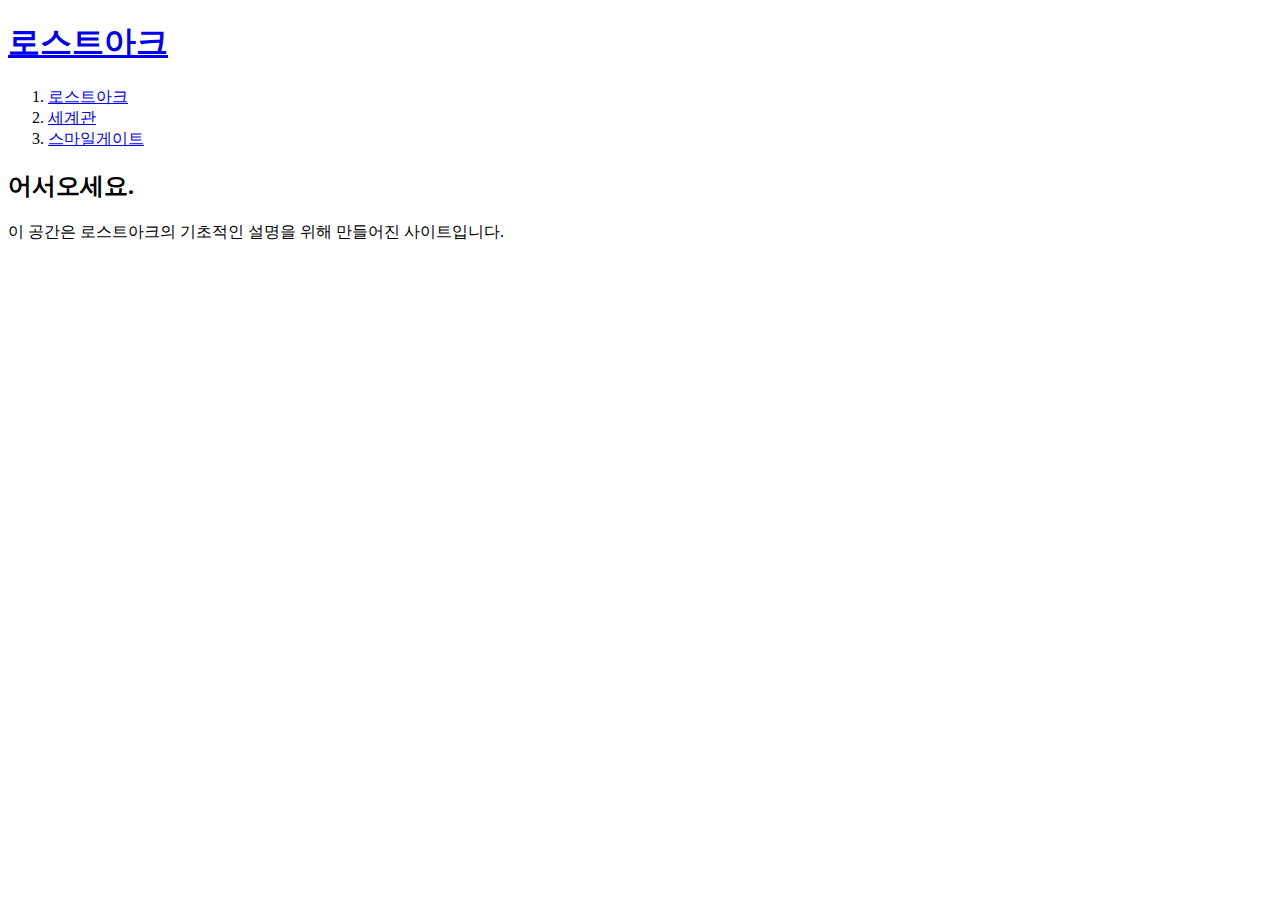
==== index.html @ 43b0c131 "첫번째 웹사이트 프로젝트 완성!" ====
<!doctype html>
<html>
  <head>
    <title>WEB1 - Welcome</title>
    <meta charset="utf-8">
  </head>
  <body>
    <h1><a href="index.html">로스트아크</a></h1>
    <ol>
      <li><a href="1.html">로스트아크</a></li>
      <li><a href="2.html">세계관</a></li>
      <li><a href="3.html">스마일게이트</a></li>
    </ol>

    <h2>어서오세요.</h2>
    <p>
      이 공간은 로스트아크의 기초적인 설명을 위해 만들어진 사이트입니다.
    </p>
  </body>
</html>
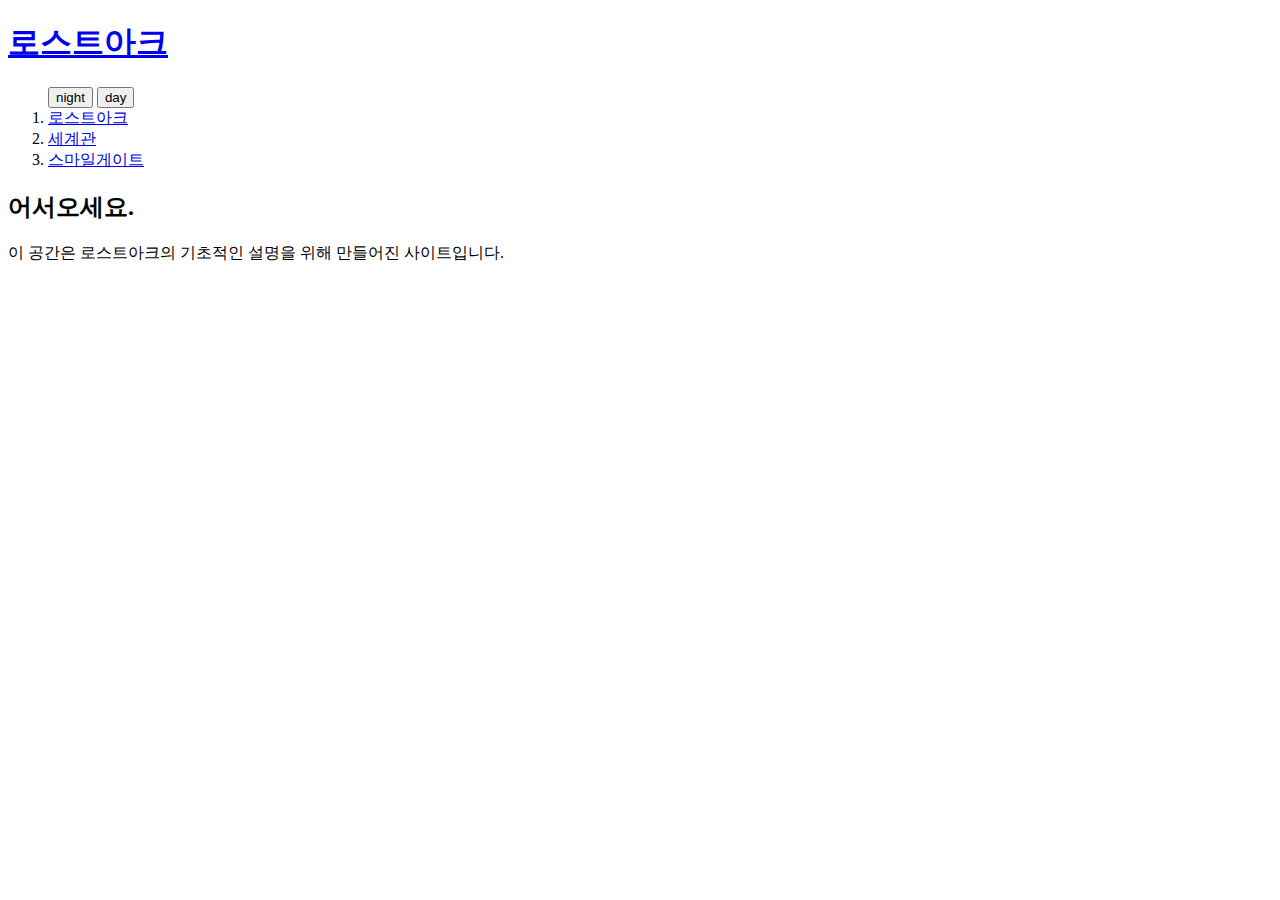
==== commit 3a51cc31: "Night, Day Ver 추가" ====
--- a/index.html
+++ b/index.html
@@ -3,18 +3,42 @@
   <head>
     <title>WEB1 - Welcome</title>
     <meta charset="utf-8">
+    <link rel="stylesheet" href="style.css">
   </head>
   <body>
     <h1><a href="index.html">로스트아크</a></h1>
-    <ol>
-      <li><a href="1.html">로스트아크</a></li>
-      <li><a href="2.html">세계관</a></li>
-      <li><a href="3.html">스마일게이트</a></li>
-    </ol>
 
-    <h2>어서오세요.</h2>
-    <p>
-      이 공간은 로스트아크의 기초적인 설명을 위해 만들어진 사이트입니다.
-    </p>
+    <div id = "grid">
+      <ol>
+        <div id = "inputButton">
+          <input type= "button" value= "night" onclick= "
+            document.querySelector('body').style.backgroundColor='black';
+            document.querySelector('body').style.color='white';
+            var as = document.getElementsByTagName('a');
+            for(var i=0; i<as.length; i++){
+              as[i].style.color = 'white';
+            }
+          ">
+          <input type= "button" value= "day" onclick= "
+            document.querySelector('body').style.backgroundColor='white';
+            document.querySelector('body').style.color='black';
+            var as = document.getElementsByTagName('a');
+            for(var i=0; i<as.length; i++){
+              as[i].style.color = 'black';
+            }
+          ">
+        </div>
+        <li><a href="1.html">로스트아크</a></li>
+        <li><a href="2.html">세계관</a></li>
+        <li><a href="3.html">스마일게이트</a></li>
+      </ol>
+      <div id = "article">
+        <h2>어서오세요.</h2>
+        <p>
+          이 공간은 로스트아크의 기초적인 설명을 위해 만들어진 사이트입니다.
+        </p>
+      </div>
+    </div>
+
   </body>
 </html>
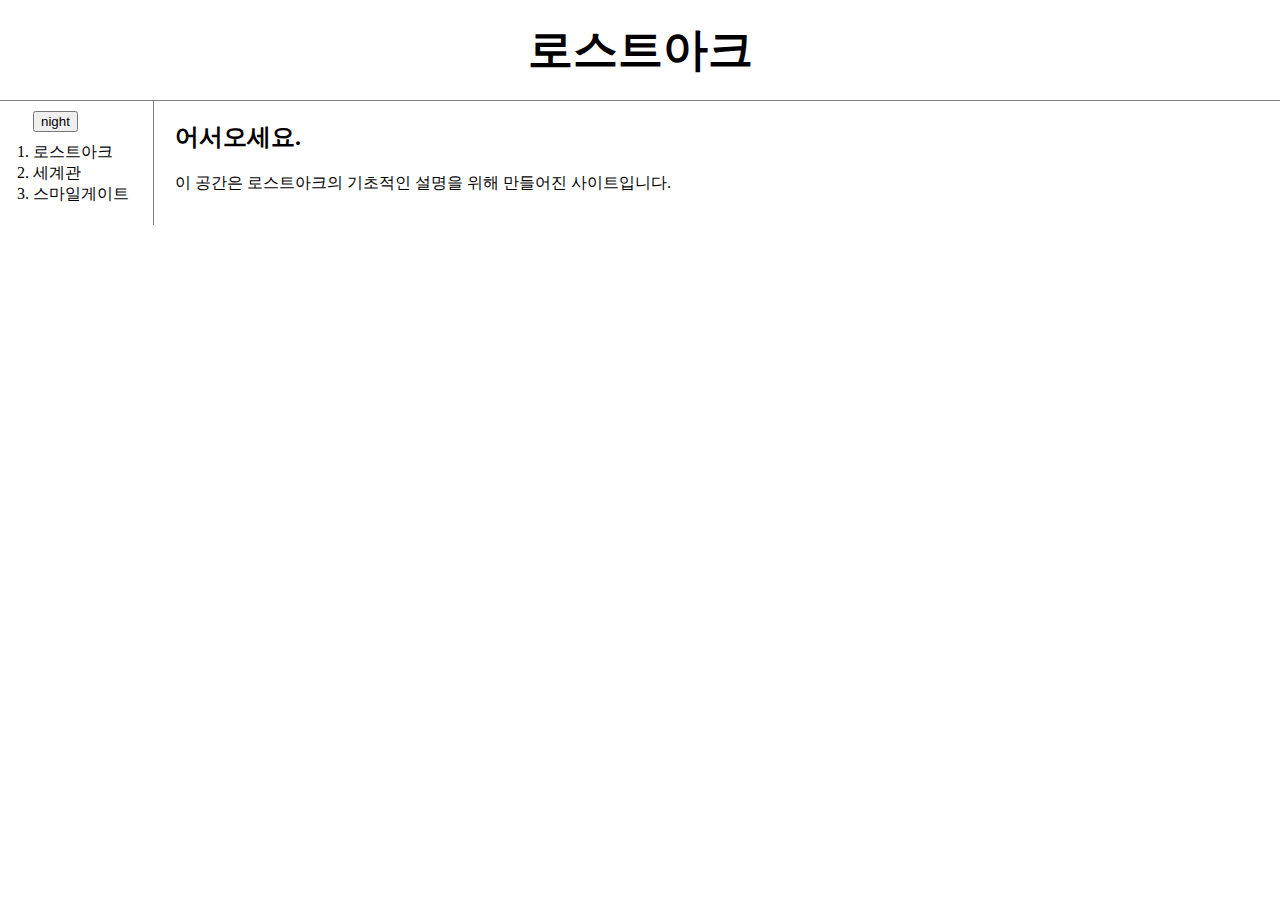
==== commit a86f5e47: "V 0.4" ====
--- a/index.html
+++ b/index.html
@@ -4,6 +4,41 @@
     <title>WEB1 - Welcome</title>
     <meta charset="utf-8">
     <link rel="stylesheet" href="style.css">
+    <script>
+    var Links = {
+      setColor:function(color){
+        var as = document.getElementsByTagName('a');
+
+        for(var i=0; i<as.length; i++){
+          as[i].style.color = color;
+        }
+      }
+    }
+
+    var Body = {
+      setColor:function(color){
+          document.querySelector('body').style.color=color;
+      },
+      setBackgroundColor:function(color){
+          document.querySelector('body').style.backgroundColor=color;
+      }
+    }
+    function nightDayHandler(self){
+      if(self.value === 'night'){
+        Body.setBackgroundColor('black');
+        Body.setColor('white');
+
+        Links.setColor('yellow');
+        self.value = 'day';
+      } else {
+        Body.setBackgroundColor('white');
+        Body.setColor('black');
+
+        Links.setColor('black');
+        self.value = 'night';
+      }
+    }
+    </script>
   </head>
   <body>
     <h1><a href="index.html">로스트아크</a></h1>
@@ -12,20 +47,7 @@
       <ol>
         <div id = "inputButton">
           <input type= "button" value= "night" onclick= "
-            document.querySelector('body').style.backgroundColor='black';
-            document.querySelector('body').style.color='white';
-            var as = document.getElementsByTagName('a');
-            for(var i=0; i<as.length; i++){
-              as[i].style.color = 'white';
-            }
-          ">
-          <input type= "button" value= "day" onclick= "
-            document.querySelector('body').style.backgroundColor='white';
-            document.querySelector('body').style.color='black';
-            var as = document.getElementsByTagName('a');
-            for(var i=0; i<as.length; i++){
-              as[i].style.color = 'black';
-            }
+            nightDayHandler(this);
           ">
         </div>
         <li><a href="1.html">로스트아크</a></li>
@@ -37,6 +59,7 @@
         <p>
           이 공간은 로스트아크의 기초적인 설명을 위해 만들어진 사이트입니다.
         </p>
+
       </div>
     </div>
 
--- a/style.css
+++ b/style.css
@@ -0,0 +1,66 @@
+body{
+  margin: 0;
+}
+/*
+.btn {
+  border: 2px solid black;
+  background-color: white;
+  color: black;
+  padding: 14px 28px;
+  font-size: 16px;
+  cursor: pointer;
+}
+
+.success {
+  border-color: #04AA6D;
+  color: green;
+}
+
+.success:hover {
+  background-color: #04AA6D;
+  color: white;
+}
+*/
+a{
+  text-decoration-line: none;
+  color: black;
+}
+h1 {
+  font-size: 45px;
+  text-align: center;
+  border-bottom: 1px solid gray;
+  margin: 0px;
+  padding: 20px;
+}
+ol {
+  width: 100px;
+  border-right: 1px solid gray;
+  margin: 0px;
+  padding: 20px;
+  padding-top: 0px;
+}
+#grid{
+  display: grid;
+  grid-template-columns: 150px 1fr;
+}
+#grid ol{
+  padding-left: 33px;
+}
+#grid ol #inputButton{
+  padding-top: 10px;
+  padding-bottom: 10px;
+}
+#grid #article{
+  padding-left: 25px;
+}
+@media(max-width: 800px) {
+  #grid{
+    display: block;
+  }
+  #grid ol{
+    border-right: none;
+  }
+  h1{
+    border-bottom: none;
+  }
+}
